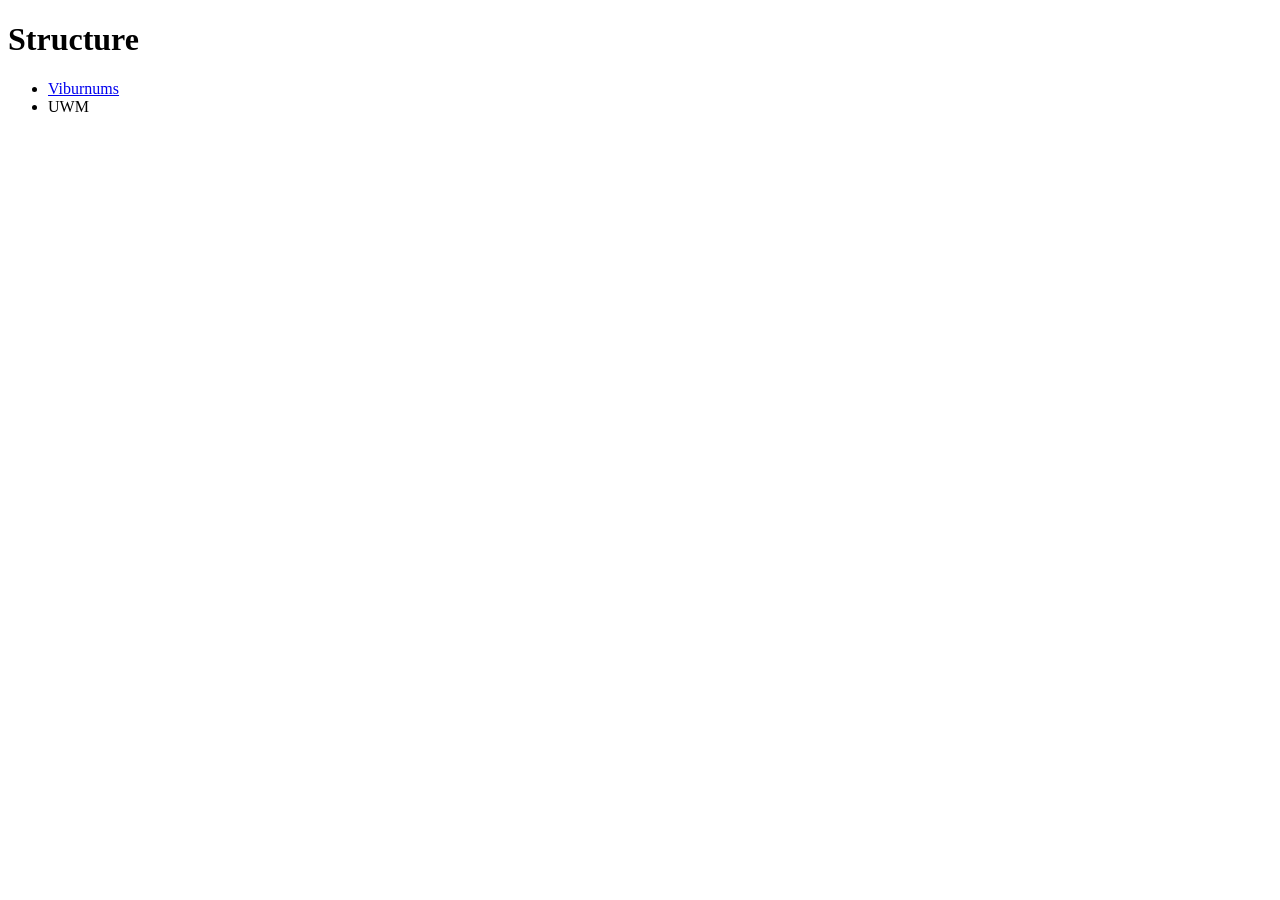
==== index.html @ c2312bd4 "5-structure" ====
<!DOCTYPE html>
<html lang="en">
<body>
<header class="main-header">
<h1>Structure</h1>
<ul>
<li>
    <a href="viburnums.html">Viburnums</a>
</li>
<li>
    <a>UWM</a>
</li>

</ul>


</header>





</body>




</html>
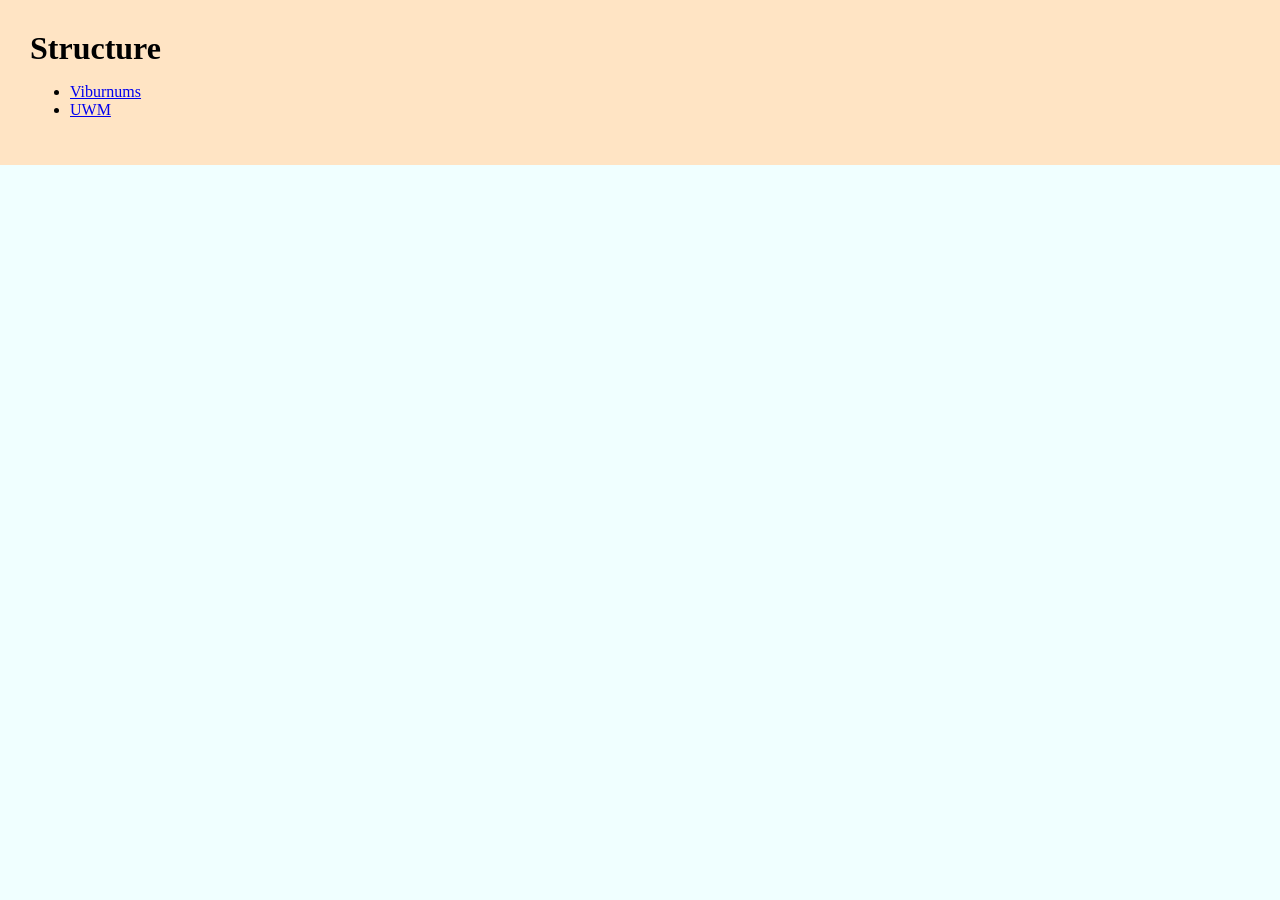
==== commit 40e3126e: "5-structure" ====
--- a/index.html
+++ b/index.html
@@ -1,28 +1,26 @@
 <!DOCTYPE html>
 <html lang="en">
+<head>
+    <meta charset="UTF-8">
+    <title>Structure</title>
+    <link rel="stylesheet" href="styles.css">
+</head>
 <body>
+
 <header class="main-header">
 <h1>Structure</h1>
 <ul>
-<li>
+    <li>
     <a href="viburnums.html">Viburnums</a>
-</li>
-<li>
-    <a>UWM</a>
-</li>
-
+    </li>
+    <li>
+    <a href="uwm.html">UWM</a>
+    </li>
 </ul>
-
-
 </header>
-
-
-
-
+</main>
 
 </body>
 
 
-
-
 </html>
--- a/styles.css
+++ b/styles.css
@@ -0,0 +1,38 @@
+html {
+background-color: azure;
+}
+
+body {
+    margin:0;
+}
+
+h1 {
+    margin: 0;
+}
+
+.main-header {
+    background-color: bisque;
+    padding: 30px;
+}
+
+.branded-border {
+    border-bottom: 1px solid rgb(57, 75, 57);
+    padding-bottom: 10px;
+    margin-bottom: 20px;
+    display: inline-block;
+}
+
+
+.viburnums-main {
+    background-color: olivedrab;
+    padding: 30px;
+    margin-bottom: 20px;
+}
+
+
+.viburnums-footer {
+    background-color: palevioletred;
+    padding: 30px;
+    margin-top: 10;
+    margin-bottom: 20px;
+}
